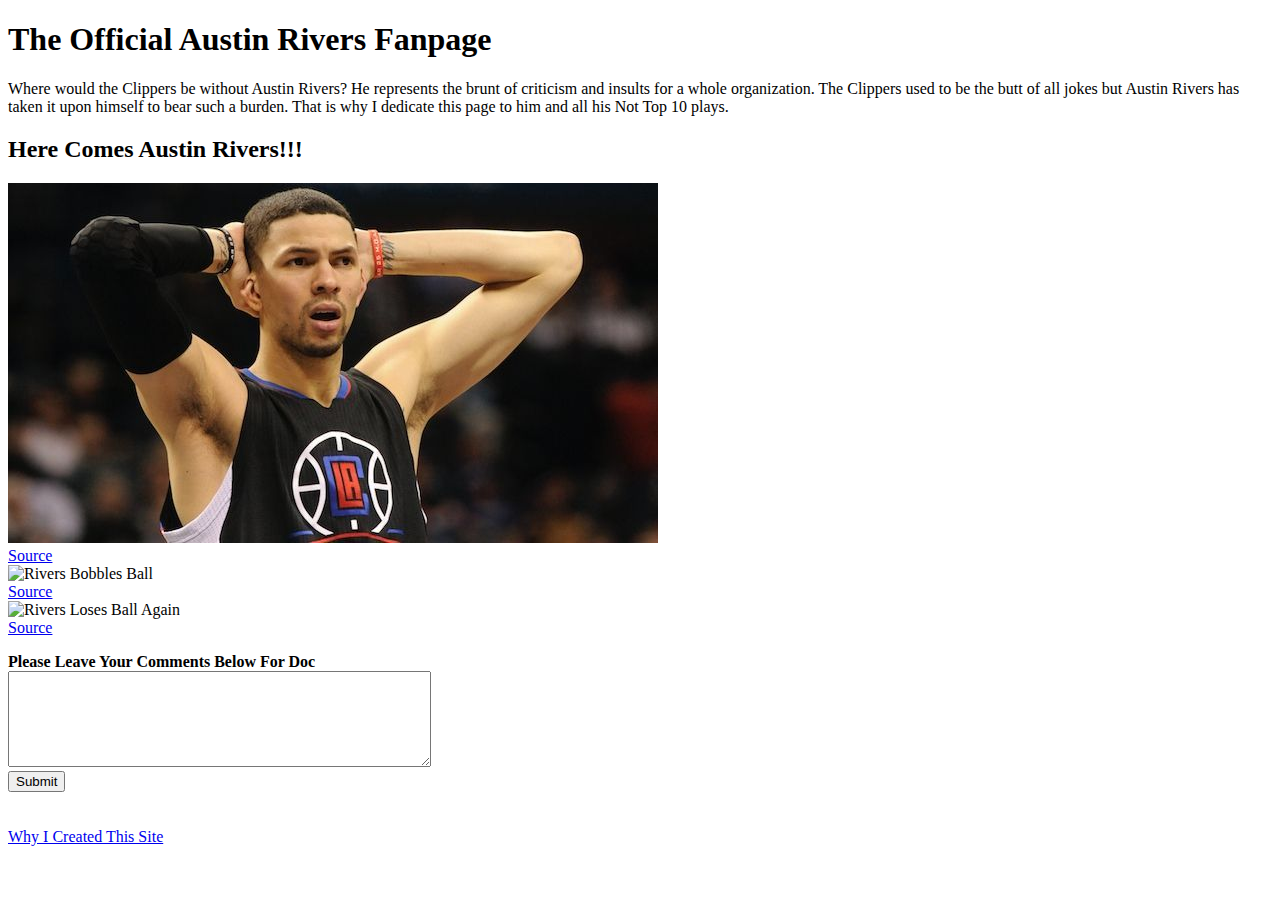
==== index.html @ 21cffc07 "Links page to Why.html" ====
<!DOCTYPE html>
<html>
<head>
	<title>Here comes Austin Rivers!!!</title>
</head>
<body>
	<h1>The Official Austin Rivers Fanpage</h1>
	<p>
	Where would the Clippers be without Austin Rivers?  He represents the brunt of criticism and insults for a whole organization.  The Clippers used to be the butt of all jokes but Austin Rivers has taken it upon himself to bear such a burden.  That is why I dedicate this page to him and all his Not Top 10 plays.
	</p>
	<h2>
		Here Comes Austin Rivers!!!
	</h2>
	<p>
	<img src="Rivers_Img" alt="Rivers Sad Face">
	<br>
	<a href="https://www.yahoo.com/news/austin-rivers-knows-exactly-why-202011024.html">Source</a>
	<br>
	<img src="http://i.kinja-img.com/gawker-media/image/upload/s--LnBtDK2J--/c_fit,f_auto,fl_progressive,q_80,w_636/fnmhf3ghgqyoapm0wrcz.gif" alt="Rivers Bobbles Ball">
	<br>
	<a href="http://screengrabber.deadspin.com/austin-rivers-did-it-again-1702749475">Source</a>
	<br>
	<img src="http://i.kinja-img.com/gawker-media/image/upload/s--faoIdMW4--/c_fit,f_auto,fl_progressive,q_80,w_636/avrq5t0szbvuwmfhyjel.gif" alt="Rivers Loses Ball Again">
	<br>
	<a href="http://screengrabber.deadspin.com/austin-rivers-sucks-a-brief-illustration-1702175473">Source</a>
	</p>

	<form action="Thanks.html" method="post">
		<label><b>Please Leave Your Comments Below For Doc</b></label>
		<br>
		<textarea rows="6" cols="50"></textarea>
		<br>
		<button type="submit">Submit</button>
	</form>
	<br>
	<br>
	<footer>
		<a href="Why.html">Why I Created This Site</a>
	</footer>
</body>
</html>
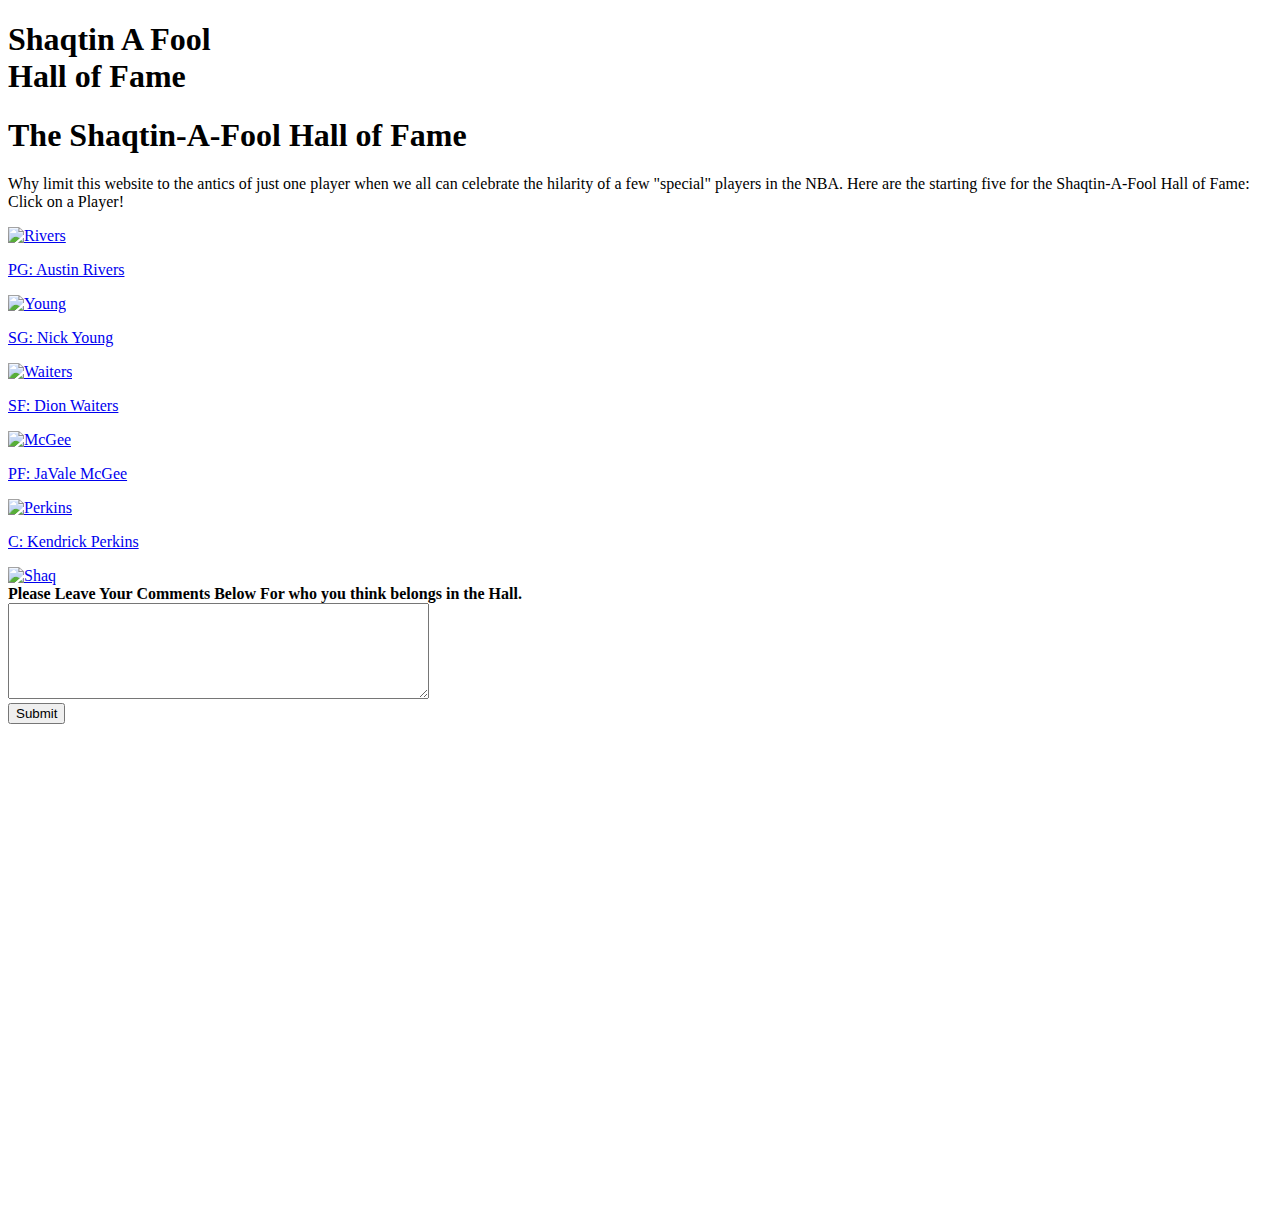
==== commit 78f77f02: "Change website homepage to new one" ====
--- a/index.html
+++ b/index.html
@@ -1,41 +1,58 @@
 <!DOCTYPE html>
 <html>
 <head>
-	<title>Here comes Austin Rivers!!!</title>
+	<title>Shaqtin A Fool Hall of Fame</title>
+	<link rel="stylesheet" type="text/css" href="styles.css"> 
+	<link rel="stylesheet" type="text/css" href="player_position.css"> 
 </head>
 <body>
-	<h1>The Official Austin Rivers Fanpage</h1>
-	<p>
-	Where would the Clippers be without Austin Rivers?  He represents the brunt of criticism and insults for a whole organization.  The Clippers used to be the butt of all jokes but Austin Rivers has taken it upon himself to bear such a burden.  That is why I dedicate this page to him and all his Not Top 10 plays.
-	</p>
-	<h2>
-		Here Comes Austin Rivers!!!
-	</h2>
-	<p>
-	<img src="Rivers_Img" alt="Rivers Sad Face">
-	<br>
-	<a href="https://www.yahoo.com/news/austin-rivers-knows-exactly-why-202011024.html">Source</a>
-	<br>
-	<img src="http://i.kinja-img.com/gawker-media/image/upload/s--LnBtDK2J--/c_fit,f_auto,fl_progressive,q_80,w_636/fnmhf3ghgqyoapm0wrcz.gif" alt="Rivers Bobbles Ball">
-	<br>
-	<a href="http://screengrabber.deadspin.com/austin-rivers-did-it-again-1702749475">Source</a>
-	<br>
-	<img src="http://i.kinja-img.com/gawker-media/image/upload/s--faoIdMW4--/c_fit,f_auto,fl_progressive,q_80,w_636/avrq5t0szbvuwmfhyjel.gif" alt="Rivers Loses Ball Again">
-	<br>
-	<a href="http://screengrabber.deadspin.com/austin-rivers-sucks-a-brief-illustration-1702175473">Source</a>
-	</p>
+	<div class="banner">
+			<h1>Shaqtin A Fool <br> Hall of Fame</h1>
+	</div>
 
-	<form action="Thanks.html" method="post">
-		<label><b>Please Leave Your Comments Below For Doc</b></label>
-		<br>
-		<textarea rows="6" cols="50"></textarea>
-		<br>
-		<button type="submit">Submit</button>
-	</form>
-	<br>
-	<br>
-	<footer>
-		<a href="Why.html">Why I Created This Site</a>
-	</footer>
+	<main style="height: 1100px">
+		<section>
+			<h1>The Shaqtin-A-Fool Hall of Fame</h1>
+			<p>
+				Why limit this website to the antics of just one player when we all can celebrate the hilarity of a few "special" players in the NBA.  Here are the starting five for the Shaqtin-A-Fool Hall of Fame: Click on a Player!
+			</p>
+		</section>
+		<div class="player_group">
+			<a href="Player_Pages/rivers.html" id="Rivers" class="players">
+				<img src="Pics/austin_rivers.png" alt="Rivers" >
+				<p>PG: Austin Rivers</p>
+			</a>
+			<a href="Player_Pages/young.html" id="Young" class="players">
+				<img src="Pics/nick_young.png" alt="Young">
+				<p>SG: Nick Young </p>
+			</a>
+			<a href="Player_Pages/waiters.html" id="Waiters" class="players">
+				<img src="Pics/dion_waiters.png" alt="Waiters">
+				<p>SF: Dion Waiters </p>
+			</a>
+			<a href="Player_Pages/mcgee.html" id="McGee" class="players">
+				<img src="Pics/javale_mcgee.png" alt="McGee">
+				<p>PF: JaVale McGee</p>
+			</a>
+			<a href="Player_Pages/perkins.html" id="Perkins" class="players">
+				<img src="Pics/kendrick_perkins.png" alt="Perkins">
+				<p>C: Kendrick Perkins</p>
+			</a>
+			
+		</div>
+
+		<a href="http://www.nba.com/fool" id="shaqlink">
+			<img src="Shaq1.ico" onmouseover="this.src='Shaq2.png'" onmouseout="this.src='Shaq1.ico'" alt="Shaq">
+		</a>
+
+		<form action="https://httpbin.org/post" method="post">
+			<label><b>Please Leave Your Comments Below For who you think belongs in the Hall.</b></label>
+			<br>
+			<textarea rows="6" cols="50"></textarea>
+			<br>
+			<button type="button">Submit</button>
+		</form>
+	</main>
+	
 </body>
 </html>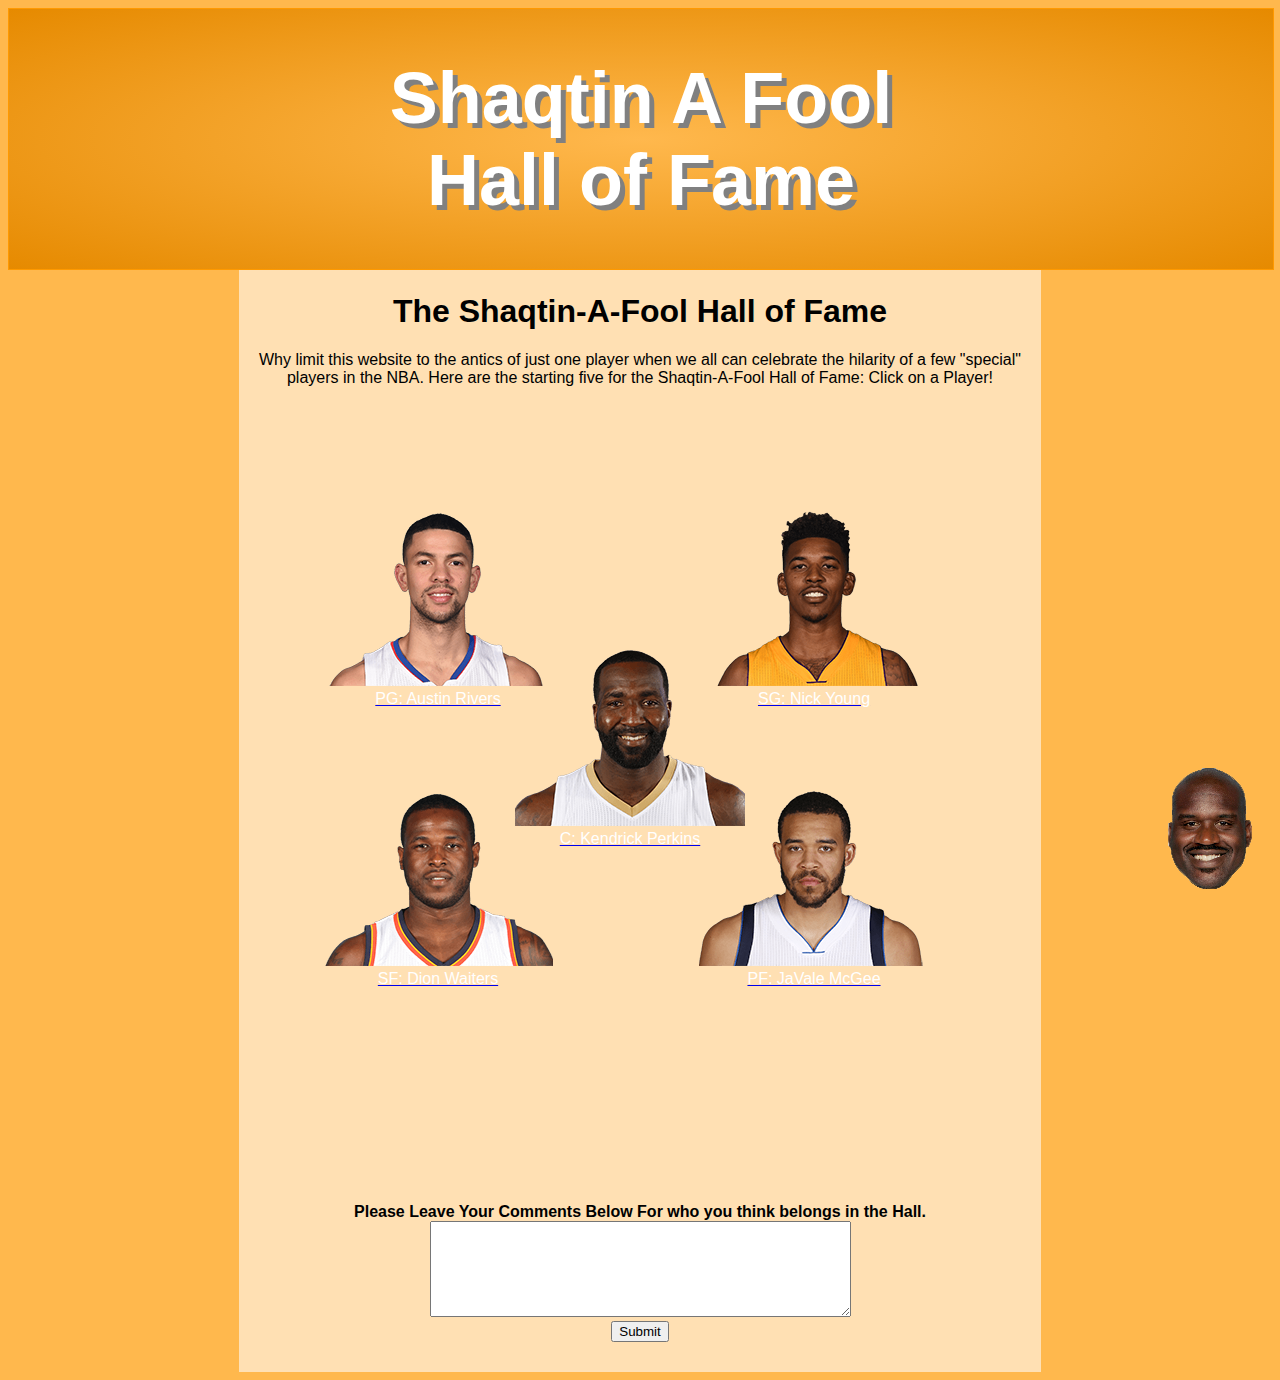
==== commit 34cd9b30: "Add new files for new webpage" ====
--- a/index.html
+++ b/index.html
@@ -54,5 +54,6 @@
 		</form>
 	</main>
 	
+
 </body>
-</html>+</html>
--- a/styles.css
+++ b/styles.css
@@ -0,0 +1,119 @@
+body {
+	background-color: #ffb84d;
+	text-align: center;	
+}
+
+div.banner {
+	display: block;
+	border: 1px solid #ff9900;
+	background: radial-gradient(#ffb84d , #e68a00);
+	font-family: Circular, Helvetica, Arial, sans-serif;
+	font-size: 36px;
+	color: white;
+	width: 100%;
+	text-shadow: 5px 5px grey;
+	text-align: center;
+}
+
+a#shaqlink {
+	position: fixed;
+	bottom:0;
+	right: 5px;
+
+}
+
+main {
+	position: relative;
+	margin: 0 auto;
+	border: 1px solid #ffe0b3;
+	min-width: 800px;
+	width: 50%;
+	background-color: #ffe0b3;
+	height: 100%;
+	font-family: Circular, Helvetica, Arial, sans-serif;
+
+}
+
+.banner h2 {
+	font-size: 40px; 
+	background-color: #b36b00;
+	bottom: 0;
+	padding: 10px;
+	margin-bottom: 0;
+
+}
+
+.plays {
+	width: 636px;
+}
+
+.portrait {
+	width: 80%;
+	border: 12px solid gold;
+	border-style: outset;
+}
+
+.player_group {
+	position: relative;
+	width: 100%;
+	height: 700px;
+	background-image: url(http://boonebasketball.com/wp-content/uploads/2014/05/basketball-court-floor.jpg);
+}	
+
+form {
+	position: relative;
+	top: 100px
+}
+
+.players {
+	display: block;
+	position: absolute;
+	height: 300px;
+	width: 300px;
+	text-align: center;
+	
+}
+
+.players p {
+	margin: 0 auto;
+	font-family: Circular, Helvetica, Arial, sans-serif;
+	color: white;
+}
+
+.players img{
+	display: block
+	margin: 0 auto;
+
+}
+
+nav	{
+	width: 100%;
+	height: 30px;
+	z-index: 2;
+	position: fixed;
+	top: 0;
+	left:0;
+	background-color: white;
+
+}
+nav a {
+	position:relative;
+	top: 2px;
+	text-align: center;
+	margin-left: 40px;
+	font-family: Calibri, sans-serif;
+
+}
+
+.page {
+	position:relative;
+	top: 40px;
+	z-index: 1;
+	
+}
+
+@media screen and (max-width: 800px) {
+  nav {
+    height: 75px;
+  }
+}
--- a/player_position.css
+++ b/player_position.css
@@ -0,0 +1,27 @@
+#Rivers {
+	top: 14%;
+	left: 6%;
+}
+
+#Young {
+	top:14%;
+	left:53%;
+}
+
+#Waiters {
+	top:54%;
+	left: 6%
+
+}
+
+#McGee {
+	top: 54%;
+	left: 53%
+}
+
+#Perkins {
+	top: 34%;
+	left: 30%;
+
+}
+
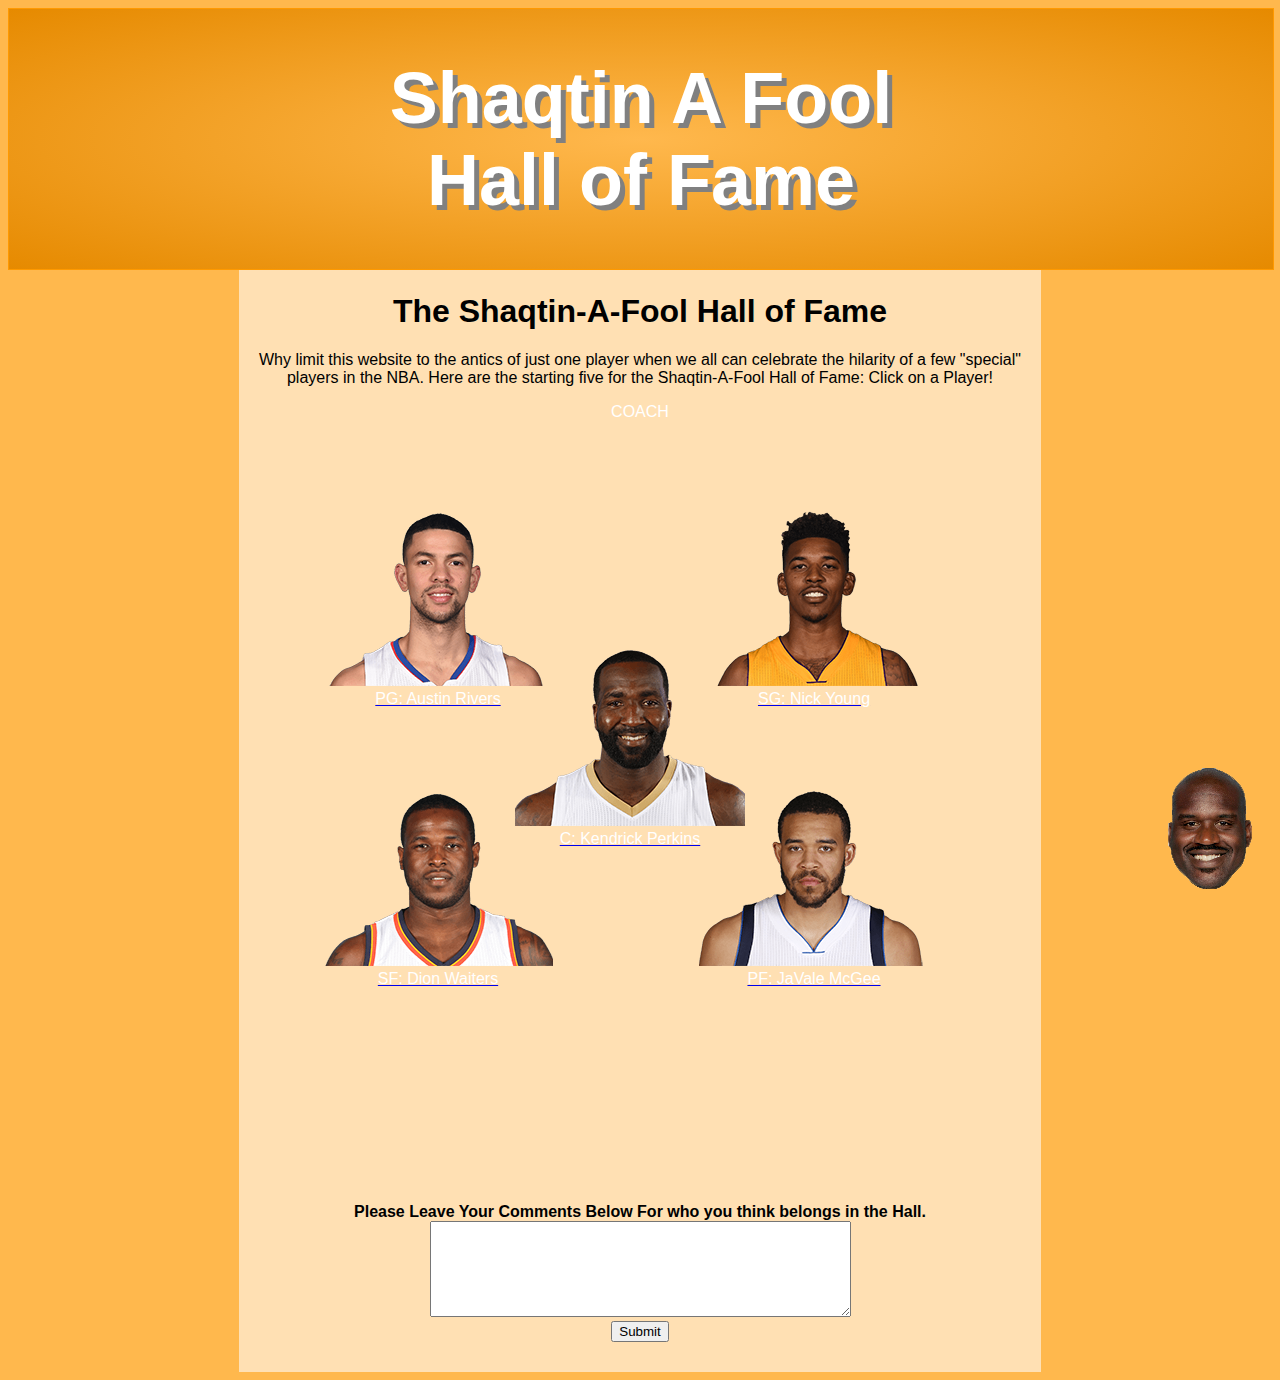
==== commit 653a6ca1: "adds more required features" ====
--- a/index.html
+++ b/index.html
@@ -18,6 +18,7 @@
 			</p>
 		</section>
 		<div class="player_group">
+			<div class="chalmers"><label style="color: white">COACH</label></div>
 			<a href="Player_Pages/rivers.html" id="Rivers" class="players">
 				<img src="Pics/austin_rivers.png" alt="Rivers" >
 				<p>PG: Austin Rivers</p>
--- a/styles.css
+++ b/styles.css
@@ -98,9 +98,8 @@
 }
 nav a {
 	position:relative;
-	top: 2px;
+	padding: 30px;
 	text-align: center;
-	margin-left: 40px;
 	font-family: Calibri, sans-serif;
 
 }
@@ -117,3 +116,11 @@
     height: 75px;
   }
 }
+.chalmers {
+	height: 185px;
+	width:104px;
+	margin: 0 auto;
+}
+.chalmers:hover {
+	background-image: url("Pics/Chalmers.png")
+}
